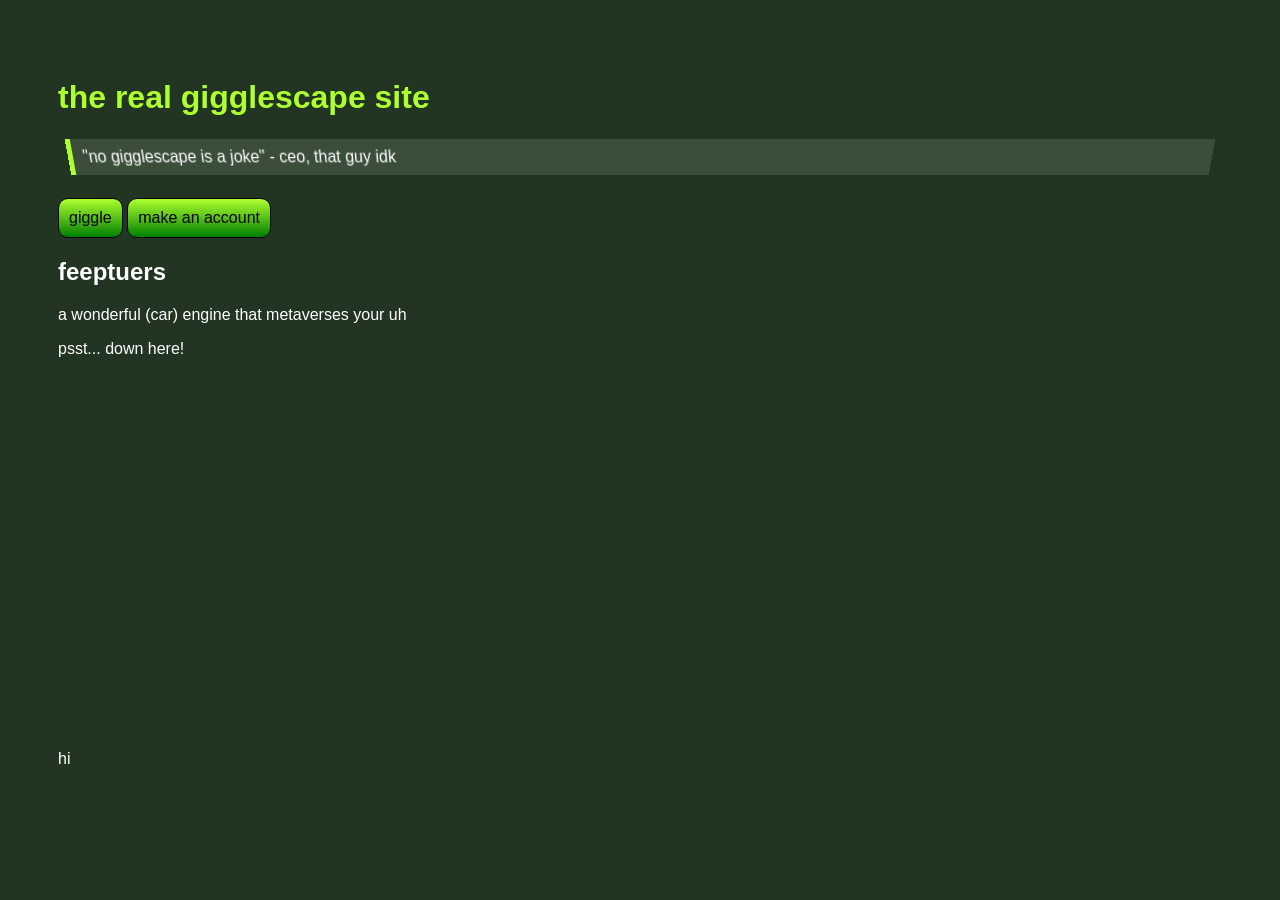
==== TheOriginAkaIndex.html @ 638e98ed "the gigglerscape" ====
<!doctype html>
<html>
  <head>
    <title>gigglescape homepage</title>
    <link href="./thecss.css" rel="stylesheet">
  </head>
  <body>
    <h1> the real gigglescape site </h1>
    <blockquote>"no gigglescape is a joke" - ceo, that guy idk</blockquote>

    <button>giggle</button>
    <button>make an account</button>

    <h2> feeptuers </h2>
    <p>a wonderful (car) engine that metaverses your uh</p>
    <p>psst... down here!</p>
    <br/><br/><br/><br/><br/>
    <br/><br/><br/><br/><br/>
    <br/><br/><br/><br/><br/>
    <br/><br/><br/><br/><br/>
    <p>hi</p>
  </body>
</html>
---- thecss.css ----
:root {
    --background: oklch(30.64% 0.04168 144.513);
    --acent: greenyellow;
}

@keyframes earth {
    0% {
        rotate: y 0deg;
    }
    50% {
        rotate: y 180deg;
    }
    100% {
        rotate: y 360deg;
    }
}

body {
    background-color: var(--background);
    font-family: sans-serif;
    color: white;
    padding: 50px;
    perspective: 500px;
    overflow-x: hidden;
}

h1 {
    color: var(--acent);
}

blockquote {
    background: oklch(from var(--background) 40% c h);
    border-left: 5px solid var(--acent);
    margin: 1.5em 10px;
    padding: 0.5em 10px;
    rotate: x -10deg;
    animation: earth 2s linear 0s infinite;
  }

button {
    /* 1. Reset standard browser defaults */
    appearance: none;
    -webkit-appearance: none;
    border: none;
    background: none;
    padding: 10px;
    font: inherit;
    cursor: pointer;

    background-image: linear-gradient(0deg, green, greenyellow);
    border-radius: 10px;
    border: 1px solid black;
    color: black;
    transition: transform 0.3s ease-in-out;
    animation: earth 2s linear 0s infinite;
}

button:hover {
    transform: rotateX(45deg);
}
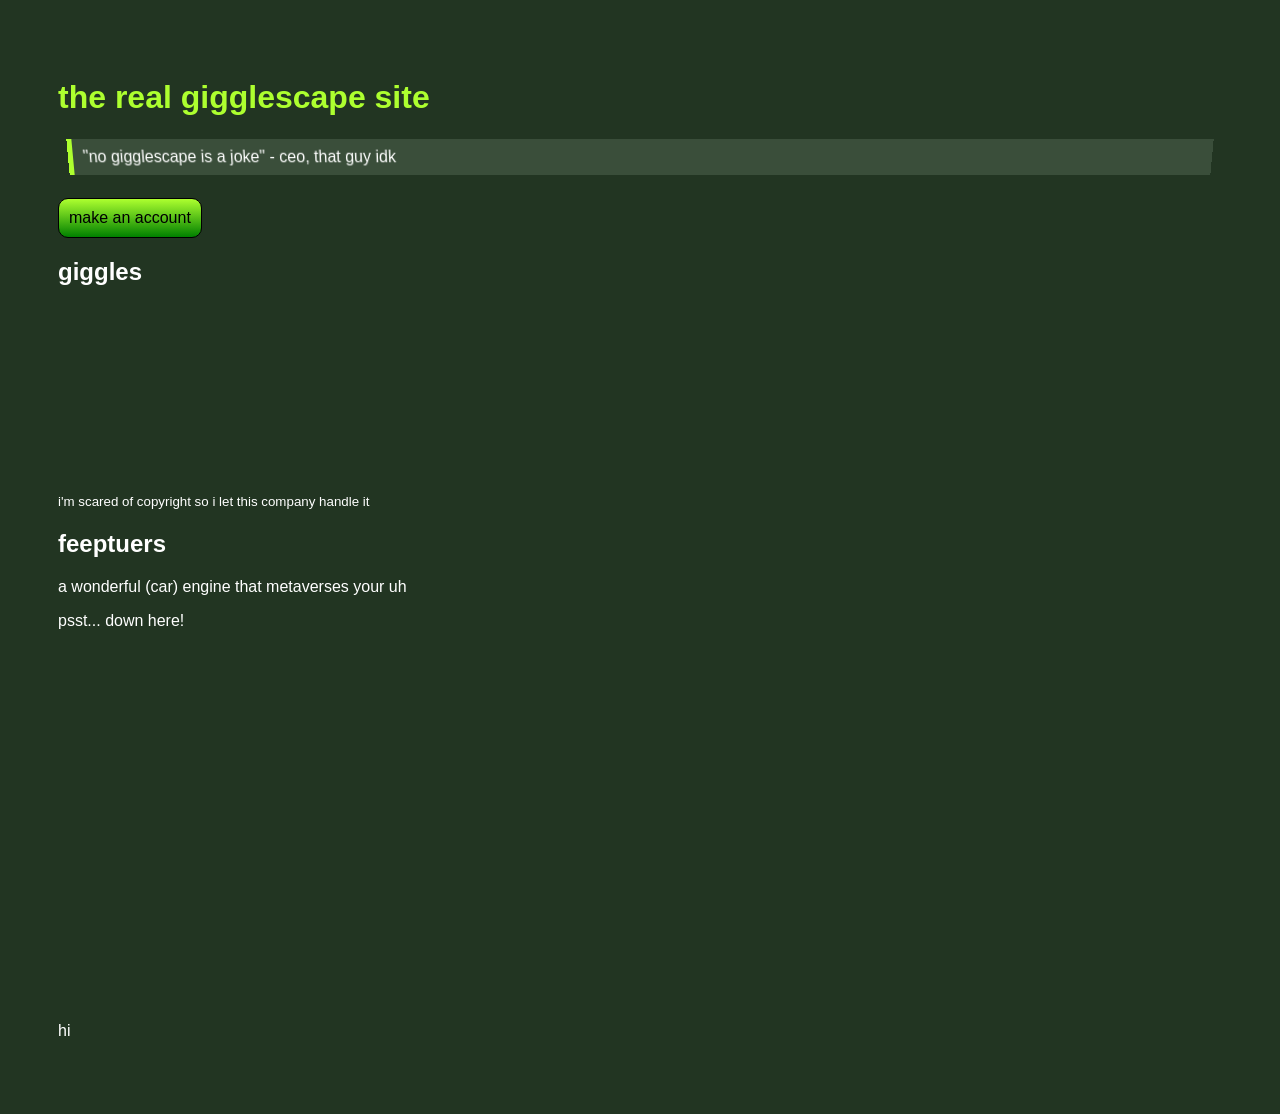
==== commit 2dcc4ca6: "add giggles" ====
--- a/TheOriginAkaIndex.html
+++ b/TheOriginAkaIndex.html
@@ -7,9 +7,13 @@
   <body>
     <h1> the real gigglescape site </h1>
     <blockquote>"no gigglescape is a joke" - ceo, that guy idk</blockquote>
+    <button>make an account</button>
 
-    <button>giggle</button>
-    <button>make an account</button>
+    <h2>giggles</h2>
+    <small>i'm scared of copyright so i let this company handle it</small>
+    <iframe width="110" height="200" src="https://www.myinstants.com/instant/alien-giggle-67071/embed/" frameborder="0" scrolling="no" class="giggle"></iframe>
+    <iframe width="110" height="200" src="https://www.myinstants.com/instant/c00lkidd-giggle-38265/embed/" frameborder="0" scrolling="no" class="giggle"></iframe>
+    <iframe width="110" height="200" src="https://www.myinstants.com/instant/princess-peach-giggles-53441/embed/" frameborder="0" scrolling="no" class="giggle"></iframe>
 
     <h2> feeptuers </h2>
     <p>a wonderful (car) engine that metaverses your uh</p>
--- a/thecss.css
+++ b/thecss.css
@@ -20,7 +20,7 @@
     font-family: sans-serif;
     color: white;
     padding: 50px;
-    perspective: 500px;
+    perspective: 1000px;
     overflow-x: hidden;
 }
 
@@ -34,8 +34,12 @@
     margin: 1.5em 10px;
     padding: 0.5em 10px;
     rotate: x -10deg;
-    animation: earth 2s linear 0s infinite;
+    animation: earth 5s linear 0s infinite;
   }
+
+.giggle {
+    animation: earth 1s linear 0s infinite;
+}
 
 button {
     /* 1. Reset standard browser defaults */
